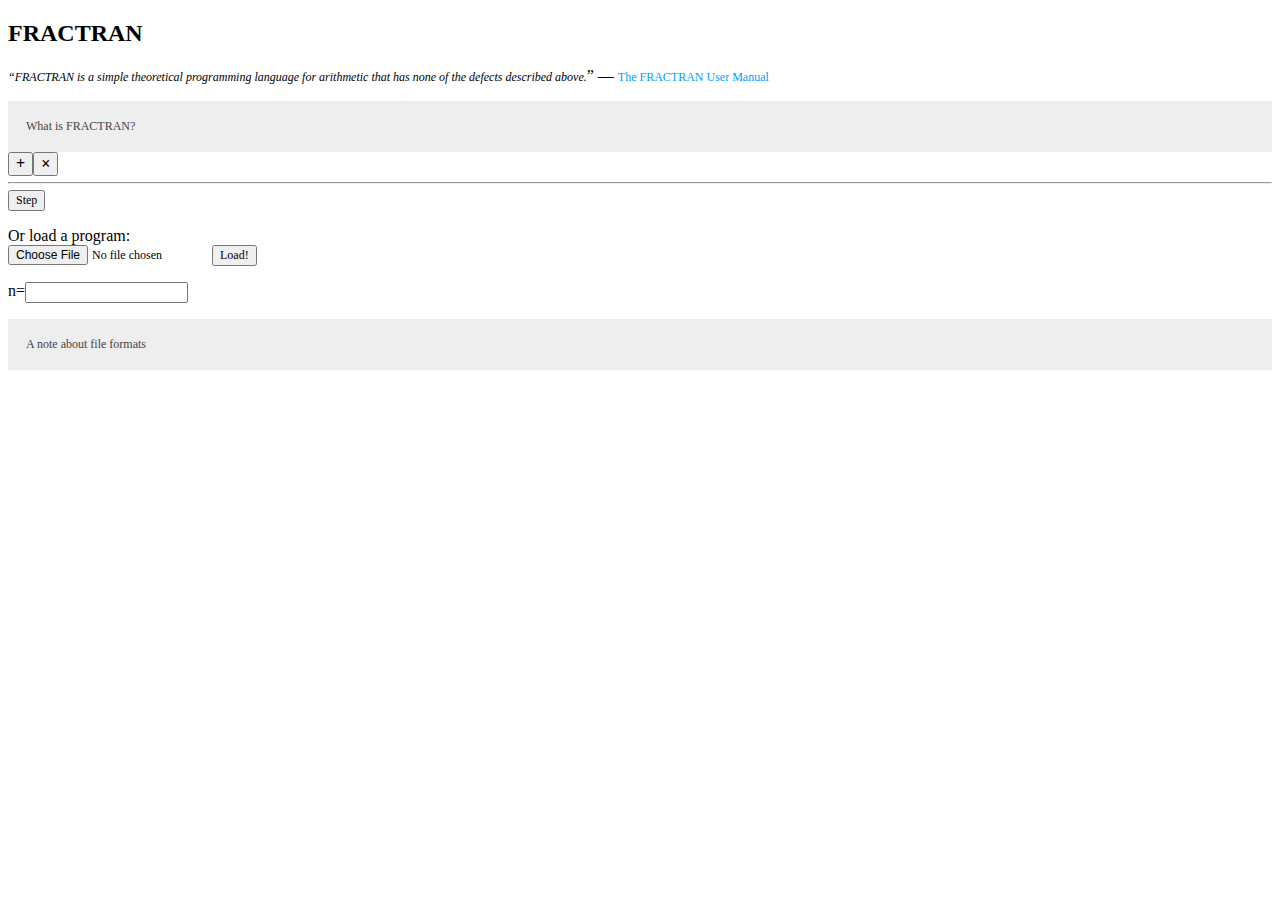
==== FRACTRAN.html @ 2c5f1074 "Initial commit" ====
<!DOCTYPE html>

<html>
  <head>
    <title>FRACTRAN</title>
    <meta charset="UTF-8" />
    <meta name="description" content="Simple FRACTRAN interpreter" />
    <meta name="viewport" content="width=device-width, initial-scale=1.0" />
    <script src="https://ajax.googleapis.com/ajax/libs/jquery/3.4.1/jquery.min.js"></script>
    <link rel="stylesheet" href="main.css" />
  </head>
  <body>
    <h2>FRACTRAN</h2>
    <p>
      <em>&ldquo;FRACTRAN is a simple theoretical programming language for arithmetic that has none of the defects described above.</em>&rdquo;
      &mdash; <a href="https://www.gwern.net/docs/cs/1987-conway.pdf">The FRACTRAN User Manual</a>
    </p>
    <button class="accordion">What is FRACTRAN?</button>
    <div class="panel"><p>
      FRACTRAN is a very simple Turing-complete programming language invented by John Conway. The program consists of a list of fractions.
      The current state of the prgram is a positive integer. Each step, the state is multiplied by the first fraction such that the result is a
      whole number.
    </p></div>
    <div id="main">
      <div id="fractions">
        <div id="box">
          <!--<span class="fracbox">
            <table>
              <tr><td><input class="num" type="number"></td></tr>
              <tr><td><input type="number"></td></tr>
            </table><button class="fancy-button">&times;</button>
          </span>-->
        </div>
        <button class="fancy-button" id="add-fraction">+</button><button class="fancy-button" onclick="reset()">&times;</button><hr />
        <button id="step" onclick="fracStep()">Step</button>
      </div>
      <p>Or load a program:<br /><input id="program" type="file" accept=".frac, .fractran, .fc, .txt"><button id="load">Load!</button></p>
      <p>n=<input type="number" id="n" /></p>
      <button class="accordion">A note about file formats</button>
      <div class="panel"><p>
        The starting index is separated from the program by a semicolon. The starting index may be left blank. The program's fractions are separated
        by commas, and the numerator and denominator are separated by a slash (ex. <code>144/77</code>). Save it as a <code>.frac</code>,
        <code>.fc</code>, <code>.fractran</code>, or <code>.txt</code> file.
      </p></div>
    </div>
    <script src="FRACTRAN.js"></script>
    <script src="main.js"></script>
  </body>
</html>
---- main.css ----
*:not(code, pre) {
  font-family: Georgia, 'Times New Roman', Times, serif !important;
}

p {
  font-size: 16px !important;
}

h3 {
  font-size: 16px !important;
}

*:not(h1, h2, h3, h4, h5) {
  font-size: 12px;
}

h2 {
  font-size: 24px;
}

a {
  color: #00A0FF;
  text-decoration: none;
}

a:hover {
  text-decoration: underline;
}

.fancy-button {
  font-size: 16px;
  font-weight: bolder;
}

.fracbox {
  width: 20px;
  text-align: center;
  margin-right: 10px;
}

.fracbox input {
  width: 5em;
  border: none;
}

input.num {
  border-bottom: 2px solid black;
}

.fracbox table {
  display: inline;
}

.accordion {
  background-color: #eee;
  color: #444;
  cursor: pointer;
  padding: 18px;
  width: 100%;
  text-align: left;
  border: none;
  outline: none;
  transition: 0.4s;
  font-family: Georgia, 'Times New Roman', Times, serif;
}

.active, .accordion:hover {
  background-color: #ccc;
}

.panel {
  padding: 0 18px;
  background-color: white;
  display: none;
  overflow: hidden;
}
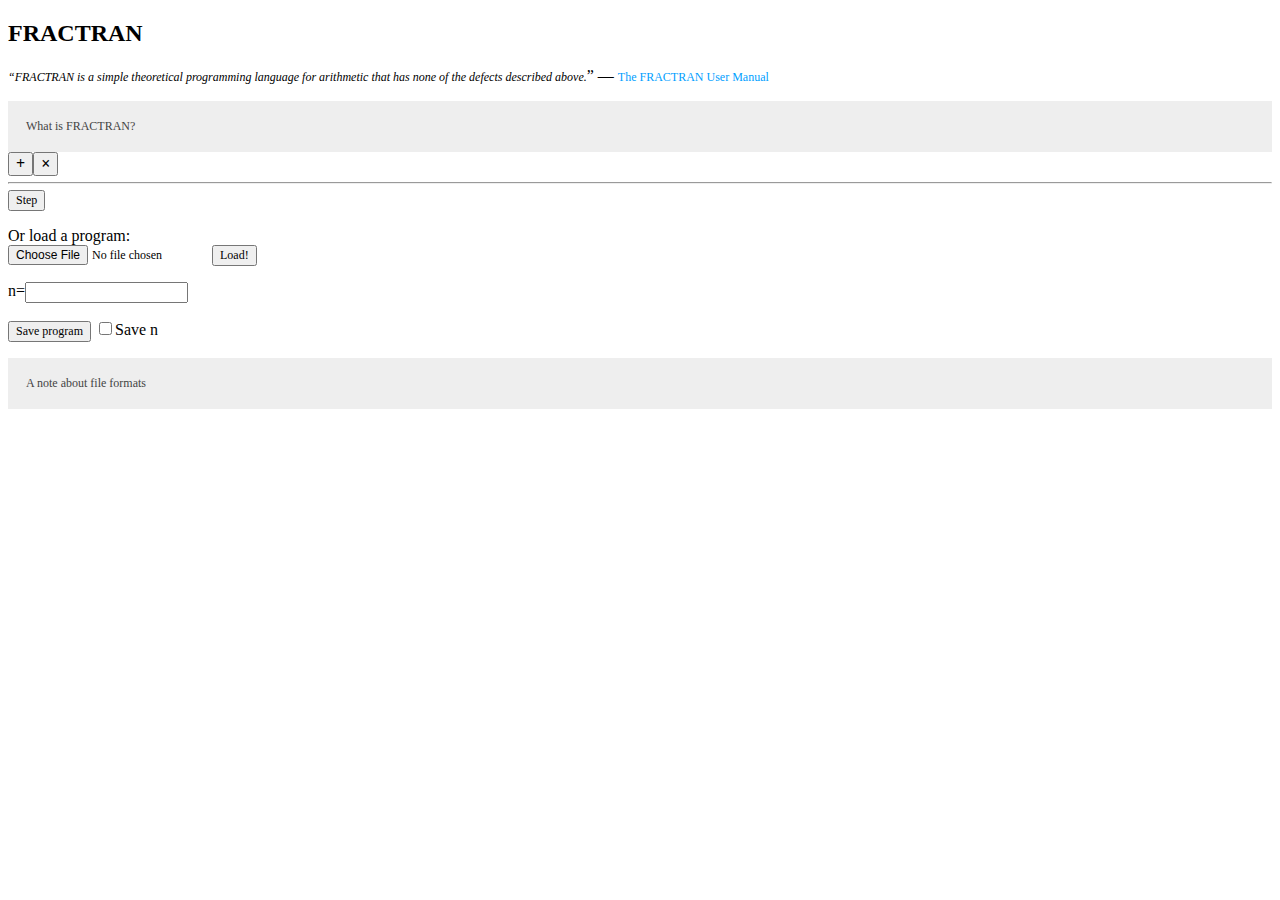
==== commit a9e9ac5f: "Ass Save function" ====
--- a/FRACTRAN.html
+++ b/FRACTRAN.html
@@ -36,6 +36,7 @@
       </div>
       <p>Or load a program:<br /><input id="program" type="file" accept=".frac, .fractran, .fc, .txt"><button id="load">Load!</button></p>
       <p>n=<input type="number" id="n" /></p>
+      <p><button onclick="saveProgram()">Save program</button> <input type="checkbox" id="saveN" />Save n</p>
       <button class="accordion">A note about file formats</button>
       <div class="panel"><p>
         The starting index is separated from the program by a semicolon. The starting index may be left blank. The program's fractions are separated
